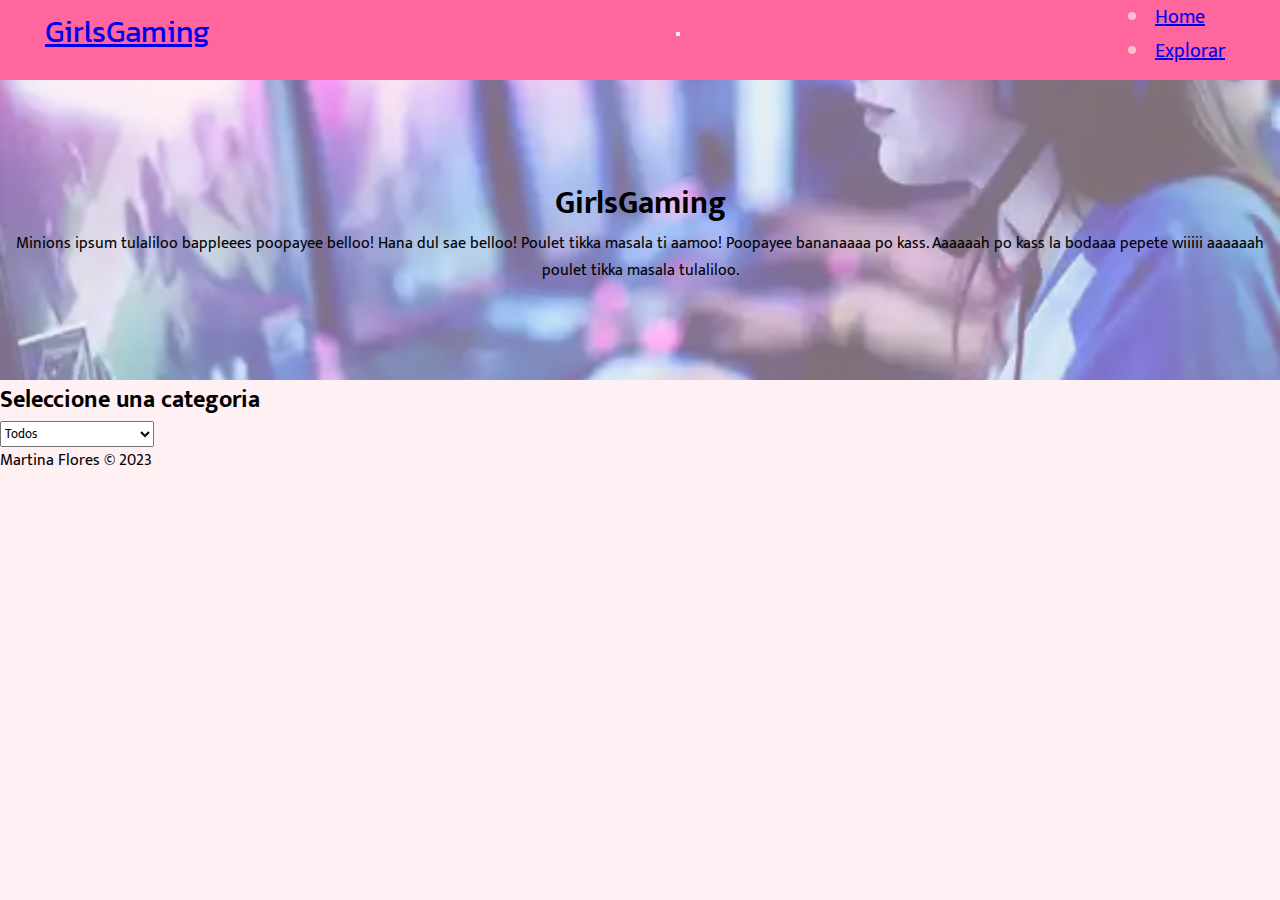
==== index.html @ 0298f4ee "Update index.html" ====
<!DOCTYPE html>
<html lang="es">
    <head>
        <meta charset="utf-8" />
        <meta name="viewport" content="width=device-width, initial-scale=1 " />
        <!-- Primary Meta Tags -->
<title>GirlsGaming</title>
<meta name="title" content="GirlsGaming" />
<meta name="description" content="GirlsGaming es una página que muestra los niveles de violencia en los videojuegos multijugadores, tiene un enfoque en la discriminación hacia el género femenino." />
<link defer href="https://cdn.jsdelivr.net/npm/bootstrap@5.3.0/dist/css/bootstrap.min.css" rel="stylesheet" integrity="sha384-9ndCyUaIbzAi2FUVXJi0CjmCapSmO7SnpJef0486qhLnuZ2cdeRhO02iuK6FUUVM" crossorigin="anonymous" /> 
<link defer rel="stylesheet" type="text/css" href="style.css" />

<!-- Open Graph / Facebook -->
<meta property="og:type" content="website" />
<meta property="og:url" content="https://martina-flores.github.io/girls-gaming/" />
<meta property="og:title" content="GirlsGaming" />
<meta property="og:description" content="GirlsGaming es una página que muestra los niveles de violencia en los videojuegos multijugadores, tiene un enfoque en la discriminación hacia el género femenino." />
<meta property="og:image" content="https://metatags.io/images/meta-tags.png" />

<!-- Twitter -->
<meta property="twitter:card" content="summary_large_image" />
<meta property="twitter:url" content="https://martina-flores.github.io/girls-gaming/" />
<meta property="twitter:title" content="GirlsGaming" />
<meta property="twitter:description" content="GirlsGaming es una página que muestra los niveles de violencia en los videojuegos multijugadores, tiene un enfoque en la discriminación hacia el género femenino." />
<meta property="twitter:image" content="https://metatags.io/images/meta-tags.png" />

<!-- Meta Tags Generated with https://metatags.io -->
        <title>Martina Flores</title>
    </head>
    
    
    <body>
        
    <header>
        <nav class="navbar fixed-top navbar-expand-lg">
  <div class="container-fluid px-4">
      <a class="navbar-brand" href="index.html">GirlsGaming</a>
    <button class="navbar-toggler" type="button" data-bs-toggle="collapse" data-bs-target="#navbarNav" aria-controls="navbarNav" aria-expanded="false" aria-label="Toggle navigation">
      <span class="navbar-toggler-icon"></span>
    </button>
    <div class="collapse navbar-collapse" id="navbarNav">
      <ul class="navbar-nav ms-auto mb-2 mb-lg-0">
        <li class="nav-item">
          <a class="nav-link active" aria-current="page" href="index.html">Home</a>
        </li>
        <li class="nav-item">
          <a class="nav-link" href="single.html">Explorar</a>
        </li>
      </ul>
    </div>
  </div>
</nav>
 </header>   
        
        
        <!--Presentación página-->
    <div class="container-cover">
        <div class="container-cover-info">
        <h1>GirlsGaming</h1>
            <p>Minions ipsum tulaliloo bappleees poopayee belloo! Hana dul sae belloo! Poulet tikka masala ti aamoo! Poopayee bananaaaa po kass. Aaaaaah po kass la bodaaa pepete wiiiii aaaaaah poulet tikka masala tulaliloo.</p>
        </div>
     </div>
        
<div class="container py-3">
    <div class="container-info">
     <h2><span>Seleccione una categoria</span></h2>
    </div>
        <select id="filtro">
      <option value="Todos">Todos</option>
  <option value="Muy violento">Muy violento</option>
  <option value="Medianamente violento">Medianamento violento</option>
  <option value="Poco violento">Poco violento</option>
  <option value="Juego seguro">Juego seguro</option>
  </select>

  <ul id="lista"></ul>
 </div>
        <!--bordes-->
        <section class="border-top border-bottom" id="losTrabajos">
            <!--Sección juegos-->
            <div class="container py-4">
                <div class="row row-cols-1 row-cols-sm-2 row-cols-md-3 row-cols-lg-4 g-4" id="trabajos"></div>
            </div>
        </section>
        
        
        <script>
    async function juegos() {
    const consulta = await fetch("https://raw.githubusercontent.com/Martina-Flores/Girls-Gaming/main/data.json");
    const data = await consulta.json();
    var donde = document.querySelector("#trabajos");
    data.forEach(function (t, i) {
        donde.innerHTML +=
            '<article class="col"><div class="card h-100 shadow-sm"><img width="auto" height="auto" src="' +
            t.cover +
            '" "alt=""' +
            t.alt +
            '" class="card-img-top"><div class="card-body"><h1 class="fs-5"><a href="single.html?nro=' +
            i +
            '" class="' +
            t.alt +
            '">' +
            t.title +
            "</a></h1><p>" +
            t.company +
            "</p><small># " +
            t.tags[0] +
            "</small><small><p>" +
            t.categoria +
            "</small></p></div></div></article>";
    });
}
juegos().catch((error) => console.error(error));
</script>


        
        <!--Pie de página-->
        <footer class="py-4 bg-dark">
            <div class="container px-5"><p class="text-center text-white small">Martina Flores &copy; 2023</p></div>
        </footer>
        
        <script src="https://cdn.jsdelivr.net/npm/bootstrap@5.3.0-alpha2/dist/js/bootstrap.bundle.min.js" integrity="sha384-qKXV1j0HvMUeCBQ+QVp7JcfGl760yU08IQ+GpUo5hlbpg51QRiuqHAJz8+BrxE/N" crossorigin="anonymous"></script>
        <script src="script.js"></script>
    </body>
</html>
---- style.css ----
@import url('https://fonts.googleapis.com/css2?family=Kanit:wght@400;700&family=Mukta:wght@400;700&display=swap');

*{
    margin:0;
    padding: 0;
    font-family: 'Mukta', sans-serif;
        
    }

body{
    background: #fff0f3;
    
}

header,
nav{
    top: 0;
    left: 0;
    width: 100%;
    height: 80px;
    box-shadow: 0 6px 30px -22px blue;
    background: #ff669e;
    
}

nav, a:hover {
    color: #FFC0CB;
}

.container-fluid{
    max-width: 1200px;
    margin: auto;
    display: flex;
    flex-direction: row;
    margin: auto;
    display: flex;
    justify-content: space-between;
    align-items: center;
    background-color: #ff669e;
}

.navbar-brand{
    height: 50px;
    justify-content: center;
    align-items: center;
    font-size: 30px;
    font-family: 'Kanit', sans-serif;
    
}


.navbarNav,
ul,
li,
a{
    font-size: 20px;
    margin: 0px 05px;
     transition: 0,5ms;
}

.nav-link:hover{
    color: aquamarine;

}



.container-cover{
     width: 100%;
    height: 300px;
    position: relative;
    background: url("img/portada.webp");
    background-position: center;
    background-size: cover;
    background-repeat: no-repeat;
}

.container-cover-info{
    width: 100%;
    height: 300px;
    margin: auto;
    text-align: center;
    display: flex;
    flex-direction: column;
    justify-content: center;
    align-items: center;
    position: relative;
    z-index: 1;
    background: rgba(253,222,238, 0.5);
}

            

#tarjetas {
    background: #ffe0e8;
            }
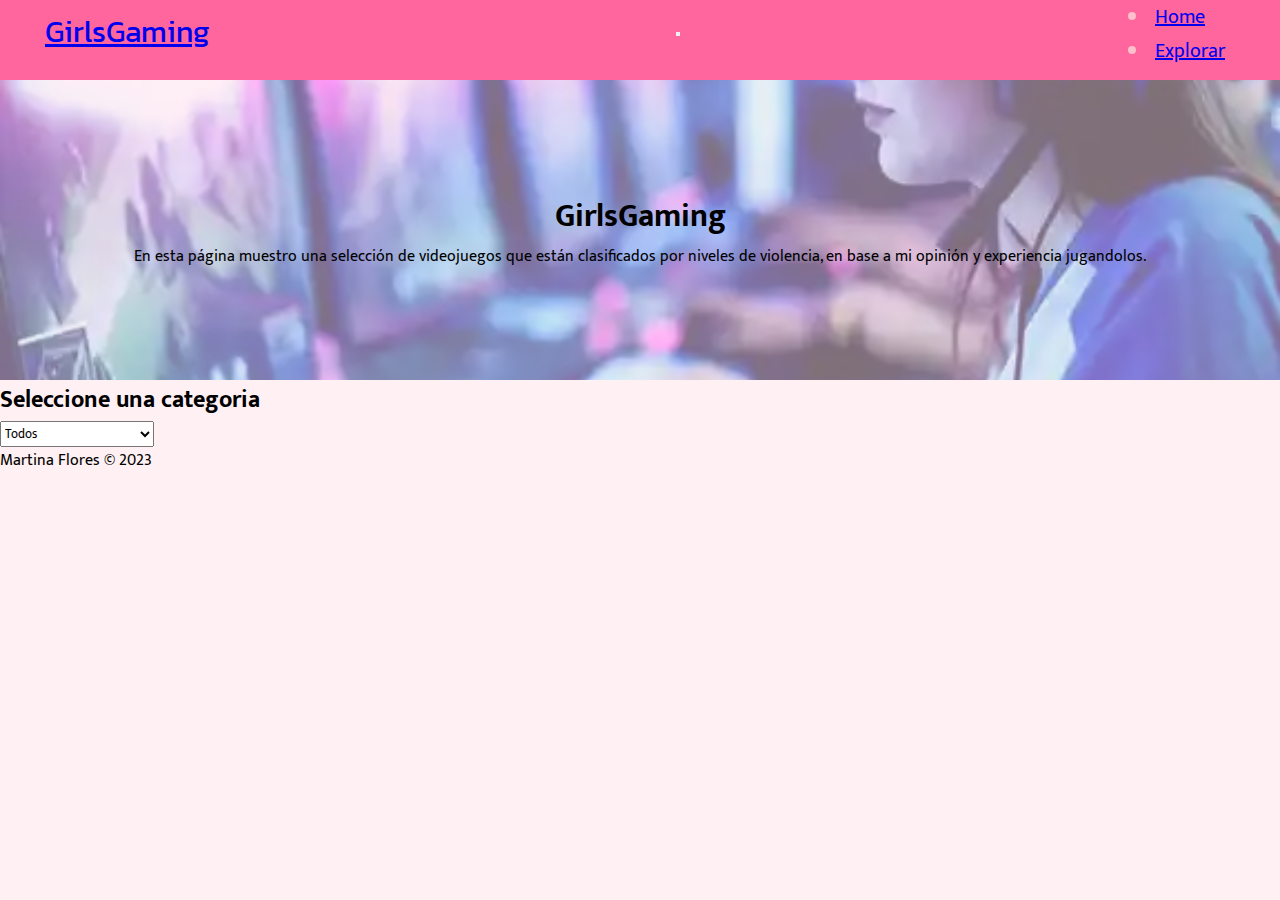
==== commit ac295770: "Update index.html" ====
--- a/index.html
+++ b/index.html
@@ -58,7 +58,7 @@
     <div class="container-cover">
         <div class="container-cover-info">
         <h1>GirlsGaming</h1>
-            <p>Minions ipsum tulaliloo bappleees poopayee belloo! Hana dul sae belloo! Poulet tikka masala ti aamoo! Poopayee bananaaaa po kass. Aaaaaah po kass la bodaaa pepete wiiiii aaaaaah poulet tikka masala tulaliloo.</p>
+            <p>En esta página muestro una selección de videojuegos que están clasificados por niveles de violencia, en base a mi opinión y experiencia jugandolos.</p>
         </div>
      </div>
         
@@ -92,11 +92,11 @@
     var donde = document.querySelector("#trabajos");
     data.forEach(function (t, i) {
         donde.innerHTML +=
-            '<article class="col"><div class="card h-100 shadow-sm"><img width="auto" height="auto" src="' +
+            '<article class="col"><div class="card h-100 shadow-sm"><img width="100%" height="100%" src="' +
             t.cover +
-            '" "alt=""' +
+            '" "alt="' +
             t.alt +
-            '" class="card-img-top"><div class="card-body"><h1 class="fs-5"><a href="single.html?nro=' +
+            '"" class="card-img-top"><div class="card-body"><h1 class="fs-5"><a href="single.html?nro=' +
             i +
             '" class="' +
             t.alt +
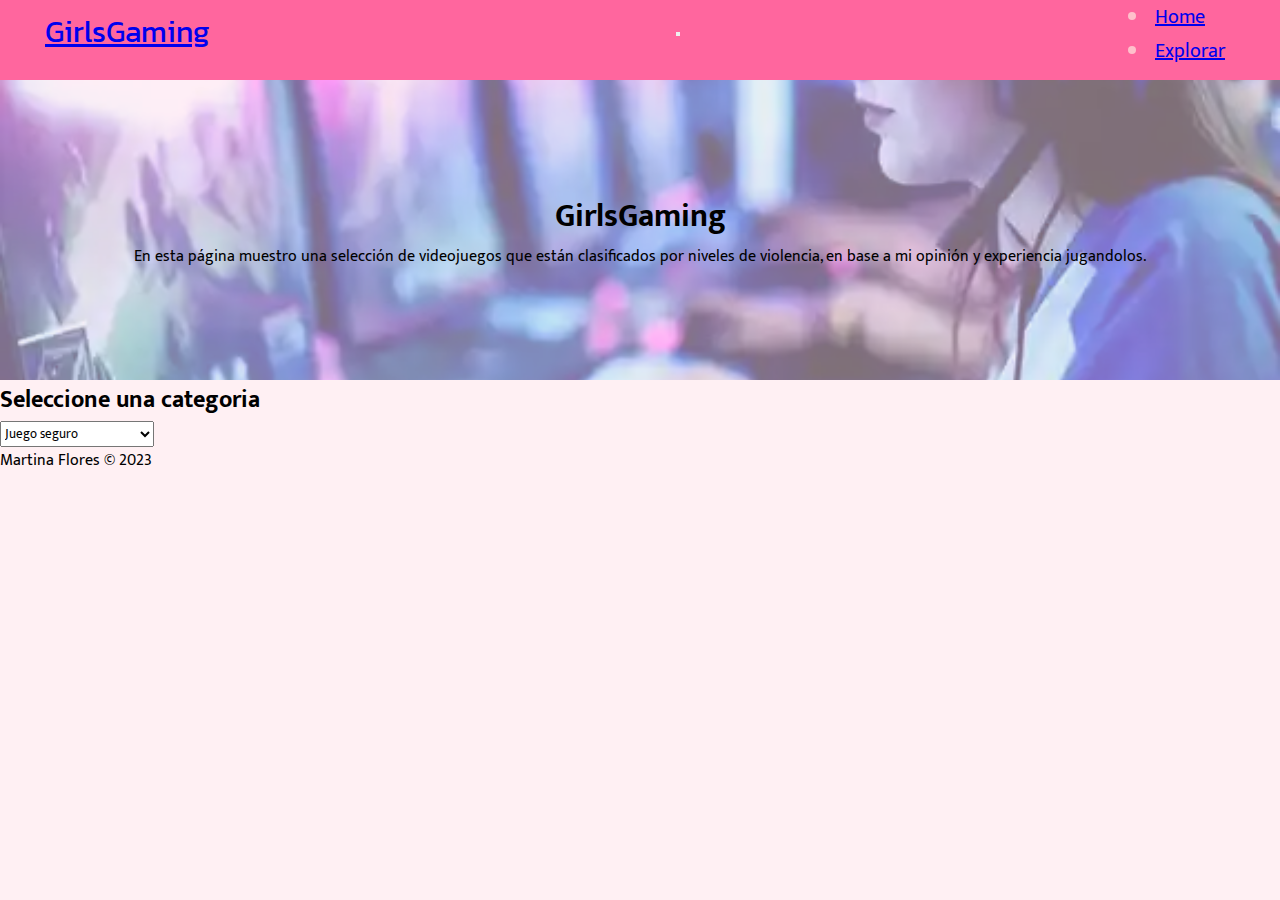
==== commit 401d2220: "Update index.html" ====
--- a/index.html
+++ b/index.html
@@ -67,11 +67,12 @@
      <h2><span>Seleccione una categoria</span></h2>
     </div>
         <select id="filtro">
+              <option value="Juego seguro">Juego seguro</option>
+             <option value="Poco violento">Poco violento</option>
+            <option value="Medianamente violento">Medianamento violento</option>
+            <option value="Muy violento">Muy violento</option>
       <option value="Todos">Todos</option>
-  <option value="Muy violento">Muy violento</option>
-  <option value="Medianamente violento">Medianamento violento</option>
-  <option value="Poco violento">Poco violento</option>
-  <option value="Juego seguro">Juego seguro</option>
+
   </select>
 
   <ul id="lista"></ul>
@@ -94,13 +95,11 @@
         donde.innerHTML +=
             '<article class="col"><div class="card h-100 shadow-sm"><img width="100%" height="100%" src="' +
             t.cover +
-            '" "alt="' +
+            '" alt="' +
             t.alt +
-            '"" class="card-img-top"><div class="card-body"><h1 class="fs-5"><a href="single.html?nro=' +
+            '" class="card-img-top"><div class="card-body"><h1 class="fs-5"><a href="single.html?nro=' +
             i +
-            '" class="' +
-            t.alt +
-            '">' +
+            '" >' +
             t.title +
             "</a></h1><p>" +
             t.company +
@@ -109,10 +108,46 @@
             "</small><small><p>" +
             t.categoria +
             "</small></p></div></div></article>";
+        
     });
 }
 juegos().catch((error) => console.error(error));
 </script>
+        
+        <script>
+        async function juegos() {
+  const consulta = await fetch("https://raw.githubusercontent.com/Martina-Flores/Girls-Gaming/main/data.json");
+  const data = await consulta.json();
+  var donde = document.querySelector("#trabajos");
+  
+  // Función para filtrar los elementos
+  function filtrarElementos() {
+    var categoriaSeleccionada = filtro.value;
+    var filteredData = [];
+
+    data.forEach(function (t, i) {
+      if (categoriaSeleccionada === "Todos" || t.categoria === categoriaSeleccionada) {
+        filteredData.push('<article class="col"><div class="card h-100 shadow-sm ' + t.description +
+          '"><img width="100%" height="100%" src="' + t.cover + '" alt="' + t.alt + '" class="card-img-top"><div class="card-body text-secondary" id="tarjetas"><h3 class="fs-5"><a href="single.html?nro=' + i + '" class="link-secondary">' + t.title + "</a></h3><p>" + t.company + "</p><small>#" + t.tags + "</small><p><small>#" + t.categoria + "</p></small></div></div></article>");
+      }
+    });
+
+    donde.innerHTML = filteredData.join("");
+  }
+
+  // Obtener referencia al elemento select de filtro
+  var filtro = document.getElementById("filtro");
+
+  // Escuchar cambios en el filtro
+  filtro.addEventListener("change", filtrarElementos);
+
+  // Cargar la lista inicial
+  filtrarElementos();
+}
+
+juegos().catch((error) => console.error(error));
+
+        </script>
 
 
         
@@ -121,7 +156,5 @@
             <div class="container px-5"><p class="text-center text-white small">Martina Flores &copy; 2023</p></div>
         </footer>
         
-        <script src="https://cdn.jsdelivr.net/npm/bootstrap@5.3.0-alpha2/dist/js/bootstrap.bundle.min.js" integrity="sha384-qKXV1j0HvMUeCBQ+QVp7JcfGl760yU08IQ+GpUo5hlbpg51QRiuqHAJz8+BrxE/N" crossorigin="anonymous"></script>
-        <script src="script.js"></script>
     </body>
 </html>
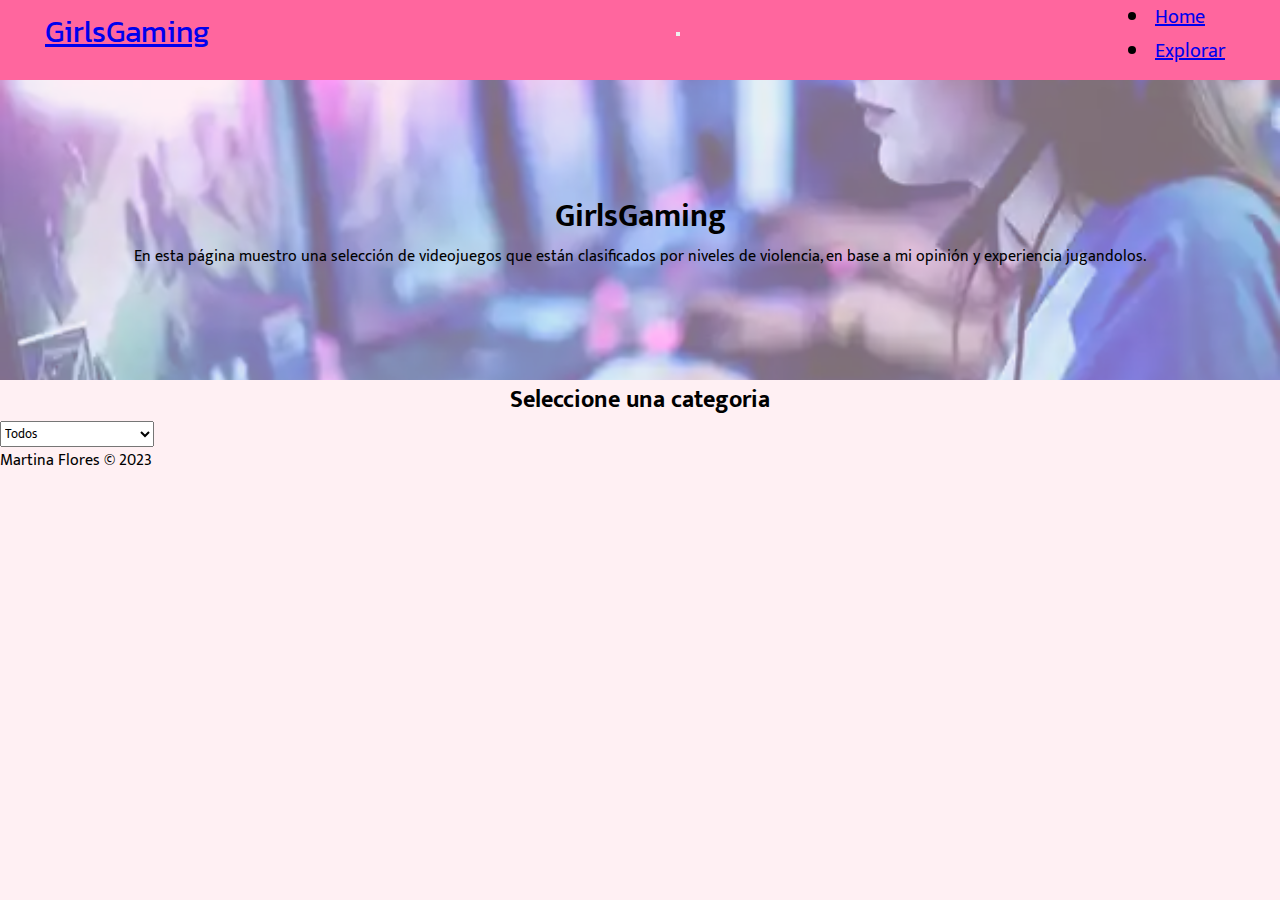
==== commit ed598bde: "Update index.html" ====
--- a/index.html
+++ b/index.html
@@ -10,6 +10,9 @@
 <meta name="description" content="GirlsGaming es una página que muestra los niveles de violencia en los videojuegos multijugadores, tiene un enfoque en la discriminación hacia el género femenino." />
 <link defer href="https://cdn.jsdelivr.net/npm/bootstrap@5.3.0/dist/css/bootstrap.min.css" rel="stylesheet" integrity="sha384-9ndCyUaIbzAi2FUVXJi0CjmCapSmO7SnpJef0486qhLnuZ2cdeRhO02iuK6FUUVM" crossorigin="anonymous" /> 
 <link defer rel="stylesheet" type="text/css" href="style.css" />
+<link rel="preconnect" href="https://fonts.googleapis.com">
+<link rel="preconnect" href="https://fonts.gstatic.com" crossorigin>
+<link href="https://fonts.googleapis.com/css2?family=Kanit:wght@400;700&family=Mukta:wght@400;700&display=swap" rel="stylesheet">
 
 <!-- Open Graph / Facebook -->
 <meta property="og:type" content="website" />
@@ -67,11 +70,12 @@
      <h2><span>Seleccione una categoria</span></h2>
     </div>
         <select id="filtro">
+            <option value="Todos">Todos</option>
+            <option value="Muy violento">Muy violento</option>
+            <option value="Medianamente violento">Medianamento violento</option>
+            <option value="Poco violento">Poco violento</option>
               <option value="Juego seguro">Juego seguro</option>
-             <option value="Poco violento">Poco violento</option>
-            <option value="Medianamente violento">Medianamento violento</option>
-            <option value="Muy violento">Muy violento</option>
-      <option value="Todos">Todos</option>
+           
 
   </select>
 
--- a/style.css
+++ b/style.css
@@ -21,10 +21,6 @@
     box-shadow: 0 6px 30px -22px blue;
     background: #ff669e;
     
-}
-
-nav, a:hover {
-    color: #FFC0CB;
 }
 
 .container-fluid{
@@ -58,12 +54,6 @@
      transition: 0,5ms;
 }
 
-.nav-link:hover{
-    color: aquamarine;
-
-}
-
-
 
 .container-cover{
      width: 100%;
@@ -95,3 +85,8 @@
     background: #ffe0e8;
             }
 
+
+.container-info,
+h2{
+    text-align: center;
+}
